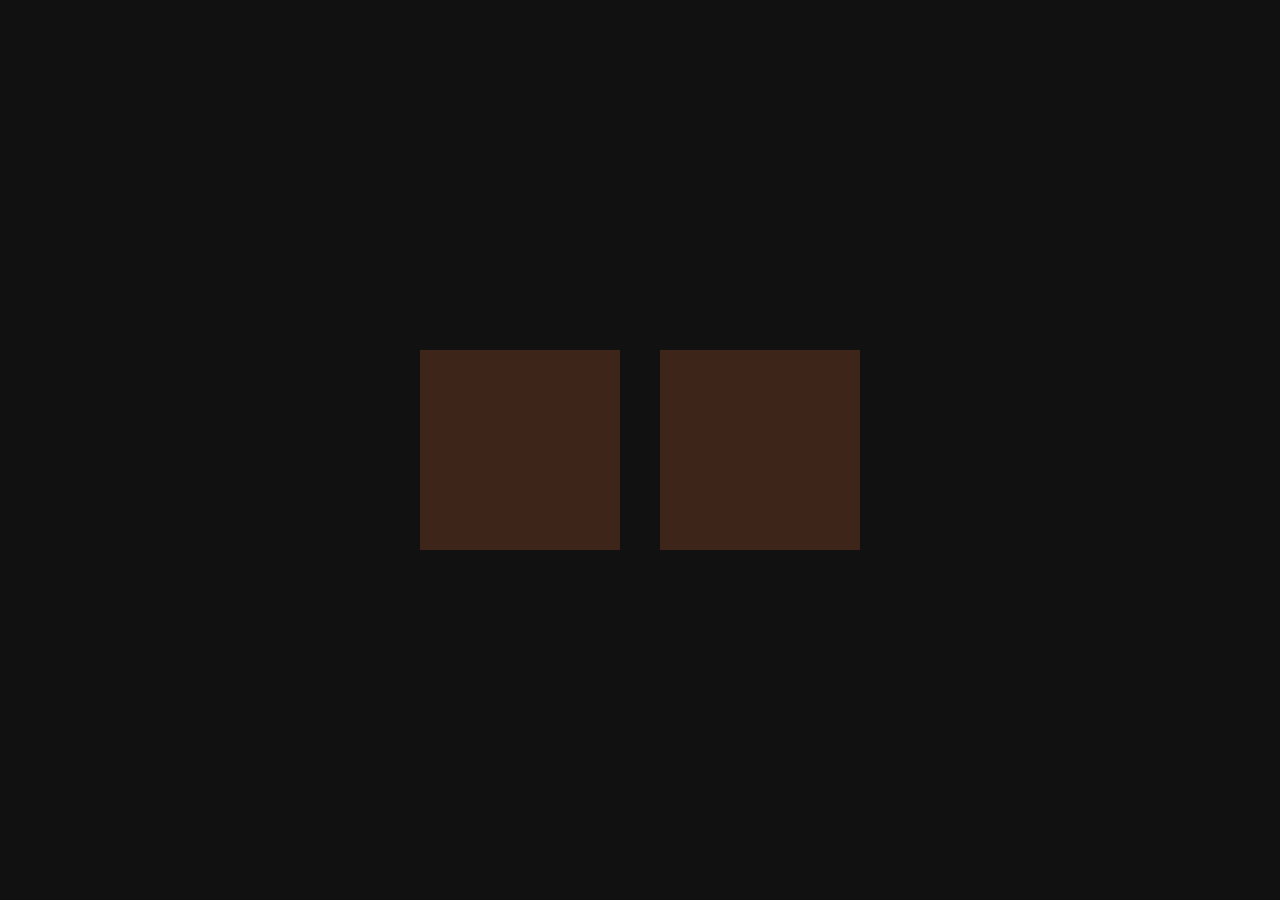
==== wall-A/index.html @ d5f467b3 "testing firebase connection" ====
<!DOCTYPE html>
<html>
<head>
  <meta charset="UTF-8">
  <title>Wall</title>
  <style>
    body {
      margin: 0;
      background: #111;
      display: flex;
      gap: 40px;
      justify-content: center;
      align-items: center;
      height: 100vh;
    }
    .square {
      width: 200px;
      height: 200px;
      background: #e8743b;
      opacity: 0.2;
    }
  </style>
</head>
<body>
  <div class="square" id="sq0"></div>
  <div class="square" id="sq1"></div>

  <script type="module">
    // Bring in the database connection and the "listen" tool.
    import { db, ref, onValue } from "../shared/firebase.js";

    // How long a square takes to fade from fully bright to faded.
    // 30 * 1000 = 30 seconds (in milliseconds).
    const FADE_MS = 30 * 1000;

    // The dimmest a square is allowed to get.
    const MIN_OPACITY = 0.2;

    // A local copy of whatever is stored in the database.
    // Starts empty until Firebase sends the first update.
    let squares = {};

    // Watch the location walls/A/squares in the database.
    // Firebase runs this function once right away, and again every
    // time anything there changes.
    onValue(ref(db, "walls/A/squares"), function (snapshot) {
      // snapshot.val() turns the stored data into a normal JavaScript object.
      // If nothing is stored yet, it returns null, so we use {} instead.
      squares = snapshot.val() || {};
    });

    // Work out how bright square number i should be right now.
    function opacityFor(i) {
      // Look up when this square was last restored.
      const square = squares[i];
      let restoredAt;
      if (square) {
            restoredAt = square.restoredAt;
        } else {
            restoredAt = undefined;
        }

      // Never restored: stay faded.
      if (!restoredAt) {
        return MIN_OPACITY;
      }

      // How many milliseconds ago was it restored?
      const age = Date.now() - restoredAt;

      // age = 0 gives 1 (fully bright).
      // age = FADE_MS gives 0 (fully faded).
      const brightness = 1 - age / FADE_MS;

      // Never go below the minimum.
      return Math.max(MIN_OPACITY, brightness);
    }

    // Update the squares on screen, then do it again next frame.
    function draw() {
      for (let i = 0; i < 2; i++) {
        const element = document.getElementById("sq" + i);
        element.style.opacity = opacityFor(i);
      }
      // Ask the browser to call draw() again before the next repaint.
      requestAnimationFrame(draw);
    }

    // Start the loop.
    draw();
  </script>
</body>
</html>
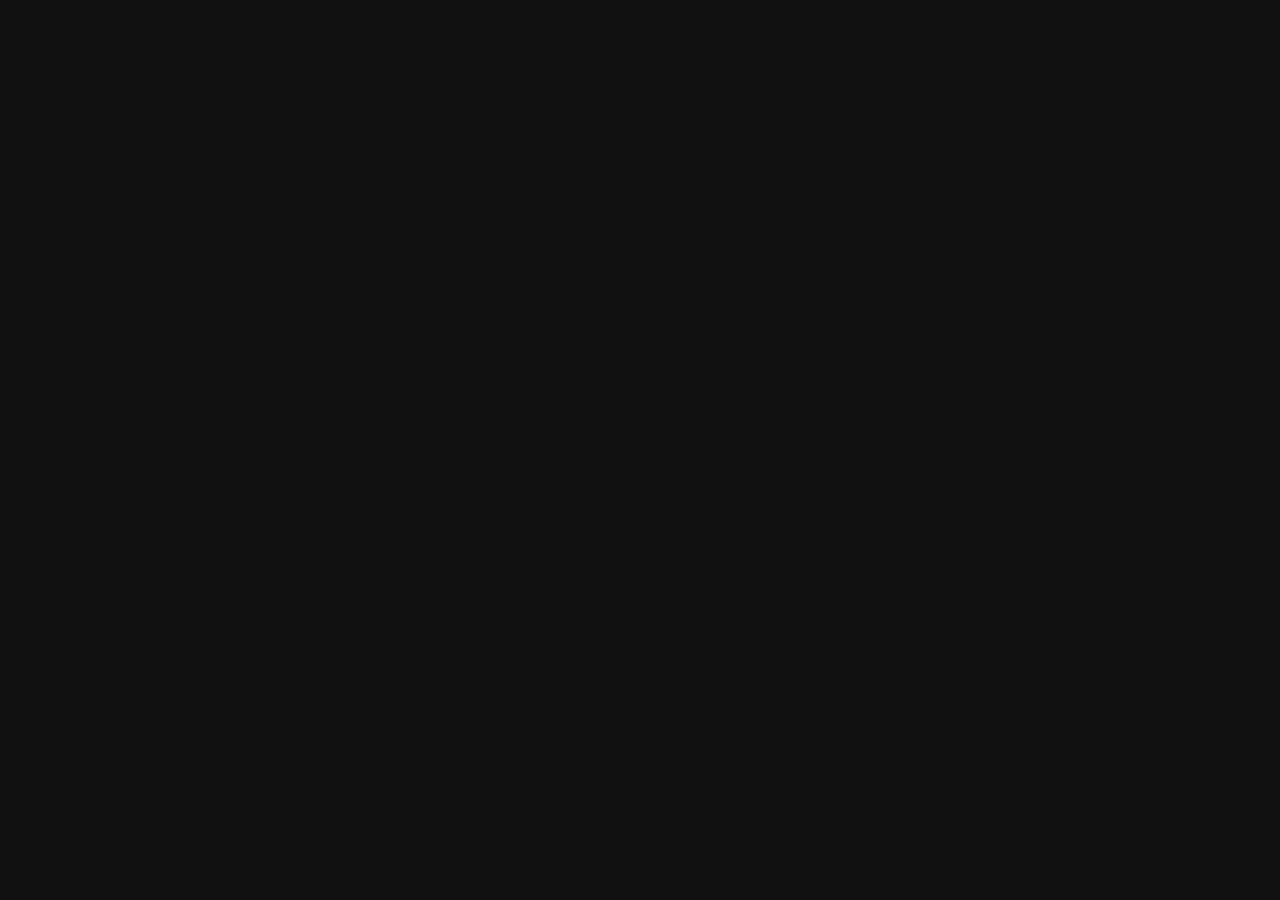
==== commit bfa4f0db: "got a test version up and running! added images and buttons and mobile flow" ====
--- a/wall-A/index.html
+++ b/wall-A/index.html
@@ -2,91 +2,68 @@
 <html>
 <head>
   <meta charset="UTF-8">
-  <title>Wall</title>
+  <title>Wall A</title>
   <style>
     body {
       margin: 0;
       background: #111;
+      height: 100vh;
       display: flex;
-      gap: 40px;
       justify-content: center;
       align-items: center;
-      height: 100vh;
     }
-    .square {
-      width: 200px;
-      height: 200px;
-      background: #e8743b;
-      opacity: 0.2;
+    #wall {
+      display: grid;
+      grid-template-columns: repeat(9, 1fr);
+      aspect-ratio: 3 / 2;          /* matches the 1620 x 1080 crop */
+      width: min(100vw, 150vh);     /* fits the screen without cropping */
+    }
+    .square img {
+      width: 100%;
+      height: 100%;
+      display: block;
     }
   </style>
 </head>
 <body>
-  <div class="square" id="sq0"></div>
-  <div class="square" id="sq1"></div>
+  <div id="wall"></div>
 
   <script type="module">
-    // Bring in the database connection and the "listen" tool.
     import { db, ref, onValue } from "../shared/firebase.js";
 
-    // How long a square takes to fade from fully bright to faded.
-    // 30 * 1000 = 30 seconds (in milliseconds).
+    const TOTAL = 54;
     const FADE_MS = 30 * 1000;
-
-    // The dimmest a square is allowed to get.
     const MIN_OPACITY = 0.2;
 
-    // A local copy of whatever is stored in the database.
-    // Starts empty until Firebase sends the first update.
+    // build the tiles once
+    const wall = document.getElementById("wall");
+    const tiles = [];
+    for (let i = 1; i <= TOTAL; i++) {
+      const div = document.createElement("div");
+      div.className = "square";
+      div.innerHTML = `<img src="../images/wall-A-pieces/piece-${i}.png" alt="">`;
+      wall.appendChild(div);
+      tiles[i] = div;
+    }
+
     let squares = {};
-
-    // Watch the location walls/A/squares in the database.
-    // Firebase runs this function once right away, and again every
-    // time anything there changes.
     onValue(ref(db, "walls/A/squares"), function (snapshot) {
-      // snapshot.val() turns the stored data into a normal JavaScript object.
-      // If nothing is stored yet, it returns null, so we use {} instead.
       squares = snapshot.val() || {};
     });
 
-    // Work out how bright square number i should be right now.
     function opacityFor(i) {
-      // Look up when this square was last restored.
       const square = squares[i];
-      let restoredAt;
-      if (square) {
-            restoredAt = square.restoredAt;
-        } else {
-            restoredAt = undefined;
-        }
-
-      // Never restored: stay faded.
-      if (!restoredAt) {
-        return MIN_OPACITY;
-      }
-
-      // How many milliseconds ago was it restored?
-      const age = Date.now() - restoredAt;
-
-      // age = 0 gives 1 (fully bright).
-      // age = FADE_MS gives 0 (fully faded).
-      const brightness = 1 - age / FADE_MS;
-
-      // Never go below the minimum.
-      return Math.max(MIN_OPACITY, brightness);
+      if (!square || !square.restoredAt) return MIN_OPACITY;
+      const age = Date.now() - square.restoredAt;
+      return Math.max(MIN_OPACITY, 1 - age / FADE_MS);
     }
 
-    // Update the squares on screen, then do it again next frame.
     function draw() {
-      for (let i = 0; i < 2; i++) {
-        const element = document.getElementById("sq" + i);
-        element.style.opacity = opacityFor(i);
+      for (let i = 1; i <= TOTAL; i++) {
+        tiles[i].style.opacity = opacityFor(i);
       }
-      // Ask the browser to call draw() again before the next repaint.
       requestAnimationFrame(draw);
     }
-
-    // Start the loop.
     draw();
   </script>
 </body>
